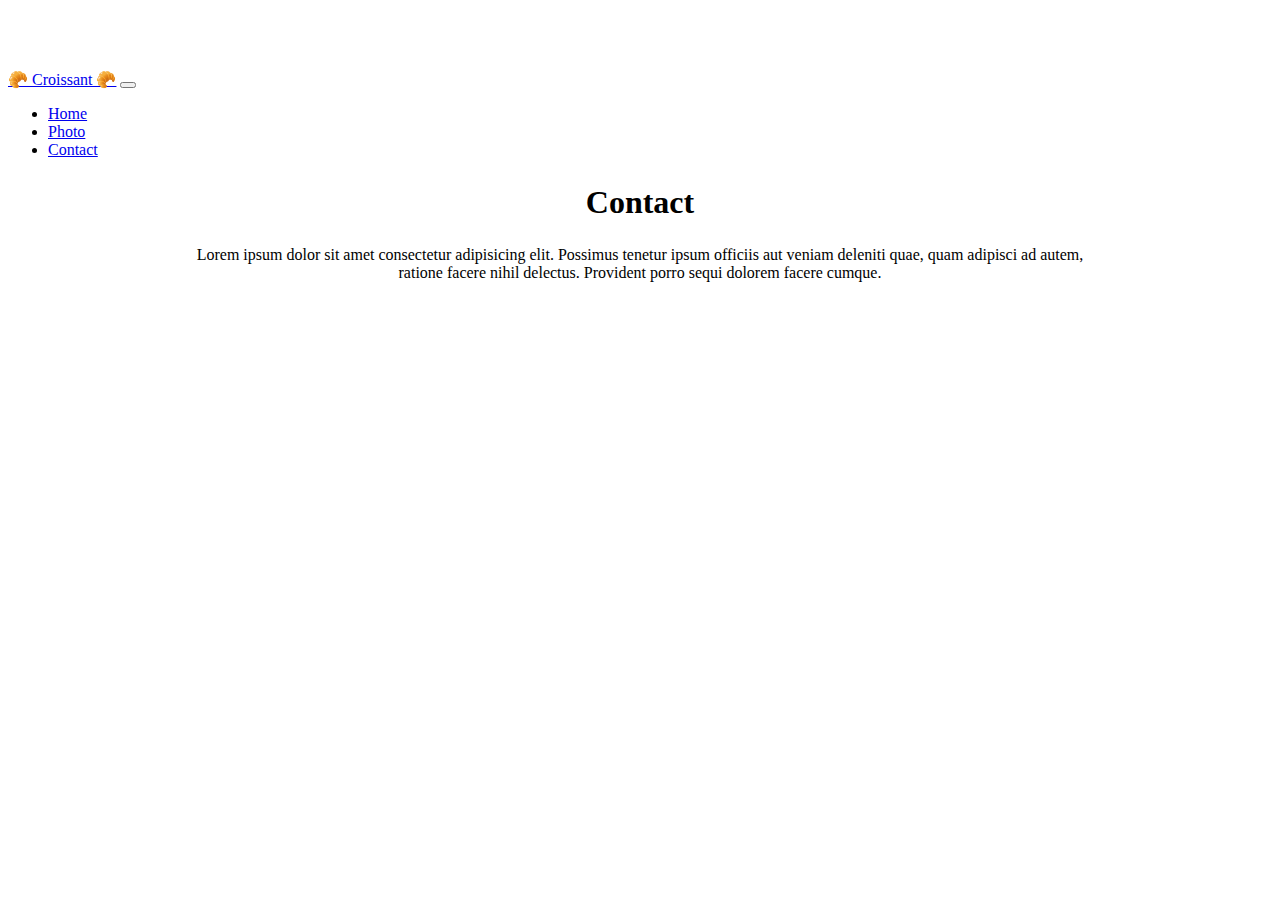
==== contact.html @ c823b27e "add files" ====
<!DOCTYPE html>
<html lang="en">
  <head>
    <meta charset="UTF-8" />
    <meta name="viewport" content="width=device-width, initial-scale=1.0" />
    <title>Document</title>
    <link
      rel="icon"
      href="data:image/svg+xml,<svg xmlns=%22http://www.w3.org/2000/svg%22 viewBox=%220 0 100 100%22><text y=%22.9em%22 font-size=%2290%22>🥐</text></svg>"
    />

    <link
      href="https://cdn.jsdelivr.net/npm/bootstrap@5.3.0-alpha1/dist/css/bootstrap.min.css"
      rel="stylesheet"
      integrity="sha384-GLhlTQ8iRABdZLl6O3oVMWSktQOp6b7In1Zl3/Jr59b6EGGoI1aFkw7cmDA6j6gD"
      crossorigin="anonymous"
    />
    <script
      src="https://cdn.jsdelivr.net/npm/bootstrap@5.3.0-alpha1/dist/js/bootstrap.bundle.min.js"
      integrity="sha384-w76AqPfDkMBDXo30jS1Sgez6pr3x5MlQ1ZAGC+nuZB+EYdgRZgiwxhTBTkF7CXvN"
      crossorigin="anonymous"
    ></script>
    <link rel="stylesheet" href="style.css" />
  </head>
  <body>
    <nav class="navbar fixed-top navbar-expand-lg navbar-light bg-light">
      <div class="container-fluid">
        <a class="navbar-brand" href="#">🥐 Croissant 🥐</a>
        <button
          class="navbar-toggler"
          type="button"
          data-bs-toggle="collapse"
          data-bs-target="#navbarNav"
          aria-controls="navbarNav"
          aria-expanded="false"
          aria-label="Toggle navigation"
        >
          <span class="navbar-toggler-icon"></span>
        </button>
        <div class="collapse navbar-collapse" id="navbarNav">
          <ul class="navbar-nav">
            <li class="nav-item">
              <a class="nav-link" href="index.html">Home </a>
            </li>
            <li class="nav-item">
              <a class="nav-link" href="photo.html">Photo</a>
            </li>
            <li class="nav-item">
              <a
                class="nav-link active"
                aria-current="page"
                id="menuActive"
                href="contact.html"
                >Contact</a
              >
            </li>
          </ul>
        </div>
      </div>
    </nav>
    <h1>Contact</h1>
    <p>
      Lorem ipsum dolor sit amet consectetur adipisicing elit. Possimus tenetur
      ipsum officiis aut veniam deleniti quae, quam adipisci ad autem, ratione
      facere nihil delectus. Provident porro sequi dolorem facere cumque.
    </p>
  </body>
</html>
---- style.css ----
.croissant{
    width: 400px;
    margin: 15px auto;
    display: flex;
    justify-content: center;
}
h1{
    margin: 25px auto;
    display: flex;
    justify-content: center; 
}
p{
    margin: 25px auto;
    text-align: center;
    max-width: 900px;
}
body{
    margin-top:70px;
}
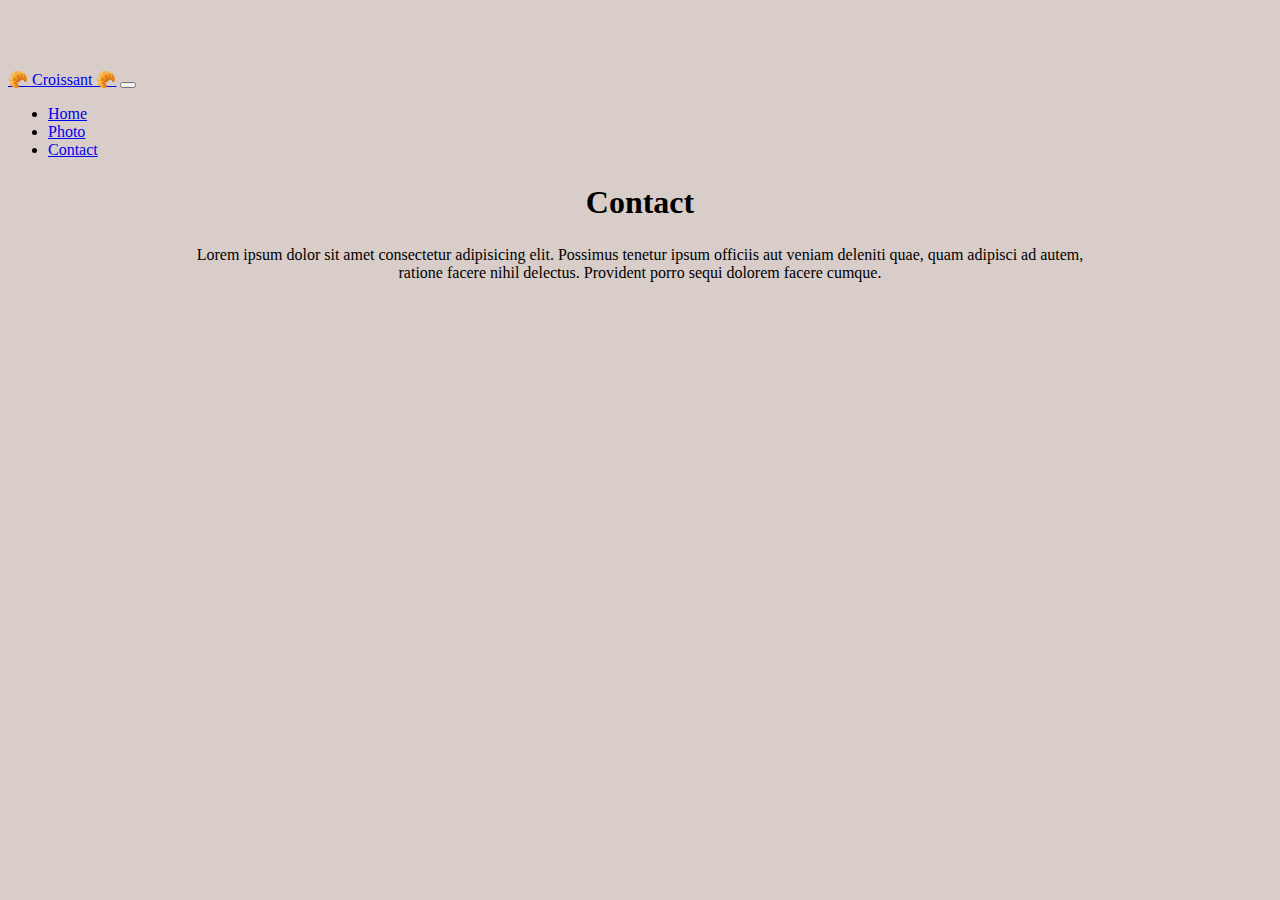
==== commit a001b5df: "SEO" ====
--- a/contact.html
+++ b/contact.html
@@ -3,7 +3,8 @@
   <head>
     <meta charset="UTF-8" />
     <meta name="viewport" content="width=device-width, initial-scale=1.0" />
-    <title>Document</title>
+    <meta name="description" content="This is a page about croissant...">
+    <title>Contact - croissant.com</title>
     <link
       rel="icon"
       href="data:image/svg+xml,<svg xmlns=%22http://www.w3.org/2000/svg%22 viewBox=%220 0 100 100%22><text y=%22.9em%22 font-size=%2290%22>🥐</text></svg>"
--- a/style.css
+++ b/style.css
@@ -16,4 +16,5 @@
 }
 body{
     margin-top:70px;
+    background-color: #d9cdc9;
 }